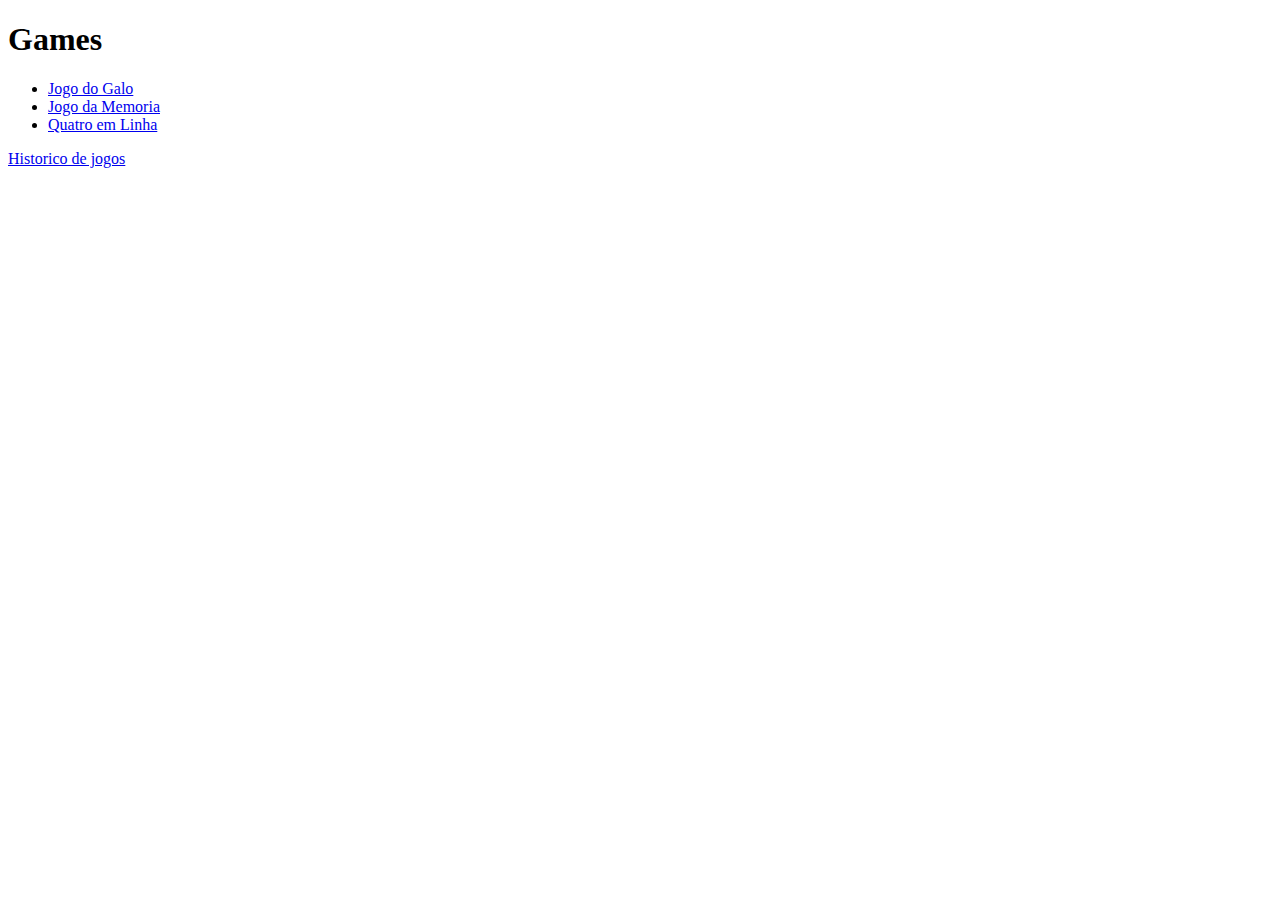
==== index.html @ 933a2014 "Created link to Menu, Updated Index.html unsuccessfully tried to create link from menu towards all r" ====
<!DOCTYPE html>
<html lang="en">
<head>
    <meta charset="UTF-8">
    <title>Games</title>
</head>
<body>
<h1>Games</h1>
<ul>
    <li><a href="/TicTacToe/tictactoe.html">Jogo do Galo</a></li>
    <li><a href="/MemoryGame/memory_game.html">Jogo da Memoria</a></li>
    <li><a href="/FourInLine/four_in_a_line.html">Quatro em Linha</a></li>
</ul>
<div class="historico">
    <a href="#">Historico de jogos</a>
</div>
</body>
</html>
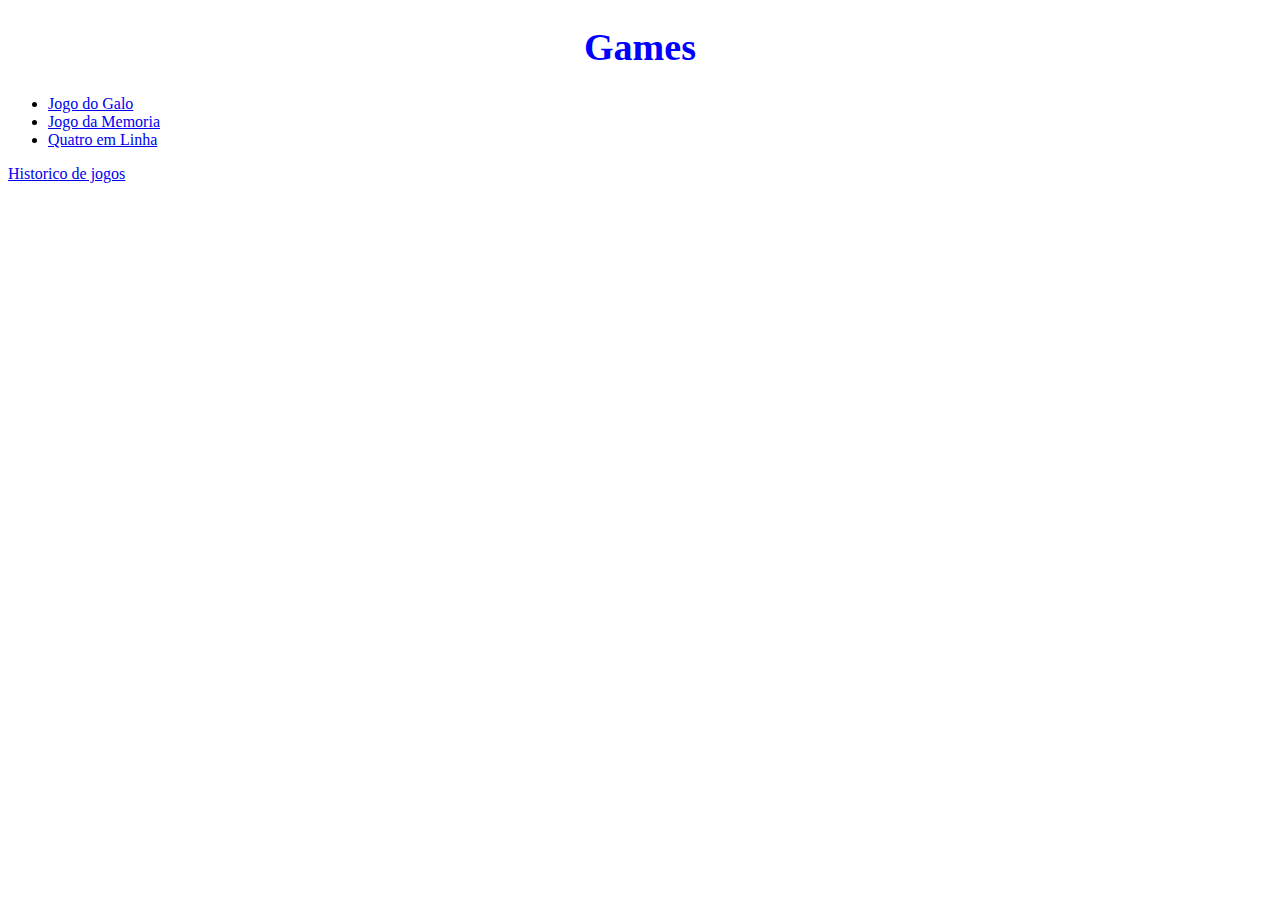
==== commit 39b5212a: "four_in_line.js: cleaned and reorganized code, erased and rewrite comments to make the code more und" ====
--- a/index.html
+++ b/index.html
@@ -3,7 +3,10 @@
 <head>
     <meta charset="UTF-8">
     <title>Games</title>
+    <link rel="stylesheet" href="/styles.css">
+    <link rel="stylesheet" href="/FourInLine/four_in_a_line.css">
 </head>
+
 <body>
 <h1>Games</h1>
 <ul>
@@ -12,7 +15,8 @@
     <li><a href="/FourInLine/four_in_a_line.html">Quatro em Linha</a></li>
 </ul>
 <div class="historico">
-    <a href="#">Historico de jogos</a>
+    <a href="historico.html">Historico de jogos</a>
 </div>
 </body>
+
 </html>--- a/styles.css
+++ b/styles.css
@@ -0,0 +1,10 @@
+/* Four in Line*/
+#fourinline-container-historico {
+    align-items: center;
+    border: 1px solid black;
+    display: flex;
+    flex-direction: column;
+    max-width: 40%;
+    margin: 0 auto;
+
+}--- a/FourInLine/four_in_a_line.css
+++ b/FourInLine/four_in_a_line.css
@@ -0,0 +1,171 @@
+
+h1 {
+    color: blue;
+    font-family: 'Silkscreen', cursive;
+    font-size: 38px;
+}
+
+h1, p {
+    text-align: center;
+}
+
+.lp-4inline {
+    border: 2px solid blue;
+    border-radius: 20px;
+    display: flex;
+    justify-content: center;
+    flex-direction: column;
+    font-family: 'Silkscreen', cursive;
+    margin: 60px auto 20px;
+    max-width: 500px;
+    padding: 30px 0;
+}
+
+/*segunda tabela feita com div:*/
+.game-container {
+    background-color: rgba(0, 0, 255, 0.8);
+    border: 1px solid navy;
+    border-radius: 7%;
+    display: flex;
+    flex-direction: row;
+    height: 320px;
+    justify-content: space-evenly;
+    margin: 50px auto 30px;
+    max-width: 450px;
+}
+
+.div-col {
+    display: flex;
+    flex-direction: column;
+    flex-basis: auto;
+    justify-content: space-around;
+    margin: 0 0;
+
+}
+
+.div-cell {
+    background-color: white;
+    border: 1px solid navy;
+    border-radius: 100%;
+    padding: 18px;
+    margin: 0 auto;
+
+}
+
+.current-players {
+    display: flex;
+    justify-content: space-between;
+    margin: 20px auto 10px;
+    width: 80%;
+}
+
+
+.redCell {
+    background-color: red;
+}
+
+.yellowCell {
+    background-color: yellow;
+}
+
+
+#name-playerRed {
+    border: 1px solid red;
+    border-radius: 10px;
+    display: flex;
+    font-family: 'Silkscreen', cursive;
+    font-size: 20px;
+    padding: 10px;
+}
+
+#name-playerYellow {
+    border: 1px solid yellow;
+    border-radius: 10px;
+    display: flex;
+    font-family: 'Silkscreen', cursive;
+    font-size: 20px;
+    padding: 10px;
+}
+
+.player-names {
+    display: flex;
+    flex-direction: column;
+    justify-content: center;
+    margin: 20px auto;
+    width: 40%;
+}
+
+.winner-name {
+    color: blue;
+    display: flex;
+    align-items: center;
+    flex-direction: column;
+    font-family: 'Silkscreen', cursive;
+    font-size: 30px;
+    justify-content: center;
+    margin-top: 20px;
+    padding: 10px;
+}
+
+
+#playerRedName, #playerYellowName {
+    box-sizing: content-box;
+    display: flex;
+    justify-content: center;
+    padding: 10px;
+    margin: 10px auto;
+    width: 40%;
+}
+
+#playerRedName {
+    border: 2px solid red;
+    border-radius: 5px;
+}
+
+#playerYellowName {
+    border: 2px solid yellow;
+    border-radius: 5px;
+}
+
+
+#timer {
+    text-align: center;
+}
+
+
+#start-button {
+    background-color: blue;
+    border: 2px solid blue;
+    border-radius: 10px;
+    box-sizing: content-box;
+    color: white;
+    cursor: pointer;
+    display: flex;
+    font-family: 'Silkscreen', cursive;
+    font-size: 20px;
+    justify-content: center;
+    margin: 50px auto;
+    padding: 10px 40px;
+    width: 40%;
+}
+
+#start-button:hover {
+    background-color: white;
+    color: blue;
+}
+
+#timer {
+    text-align: center;
+}
+
+
+#timer {
+    color: blue;
+    display: flex;
+    font-family: 'Silkscreen', cursive;
+    font-size: 24px;
+    justify-content: center;
+    margin: 0 auto;
+    width: 25%;
+
+}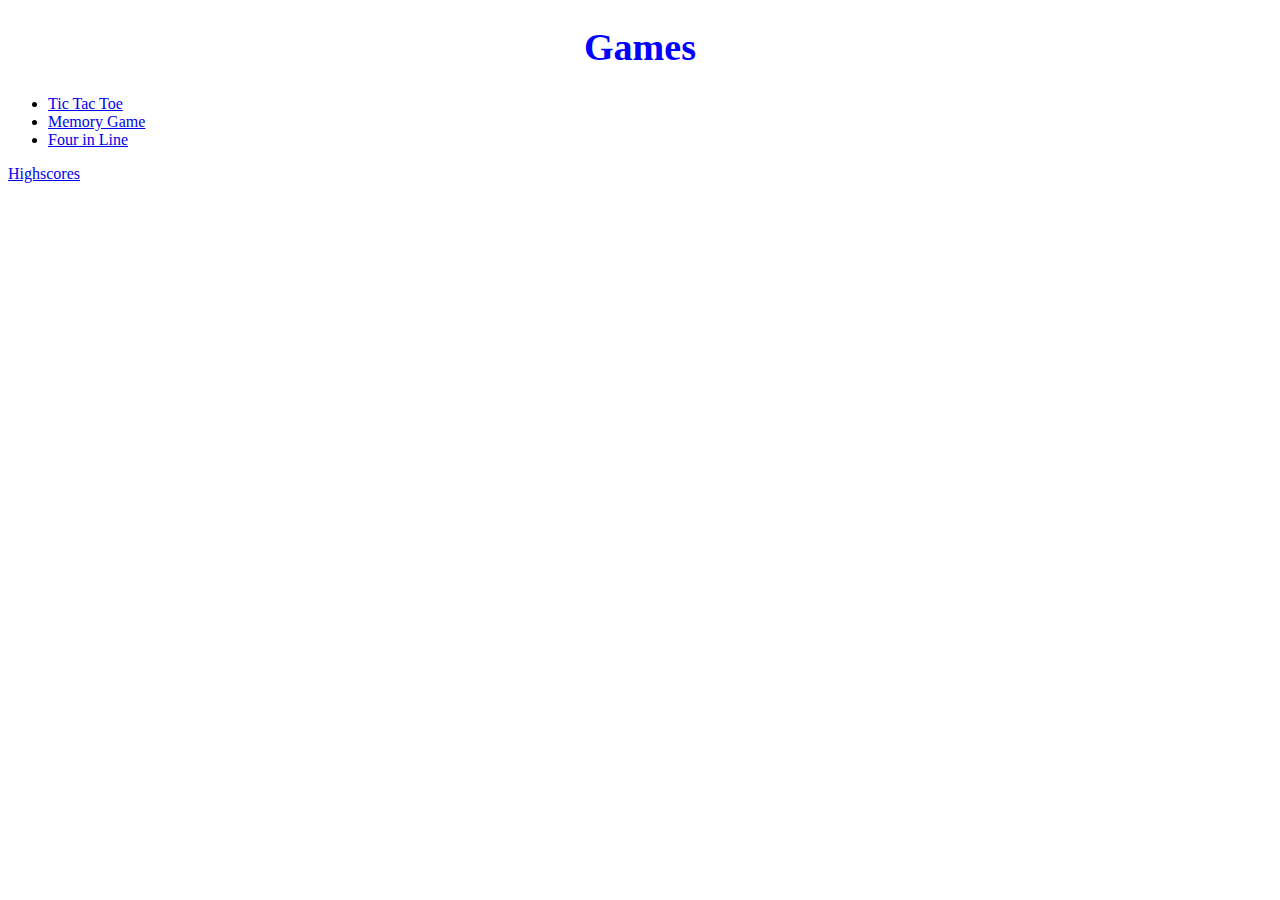
==== commit f3c878c2: "Rewrote innerText with names in English" ====
--- a/index.html
+++ b/index.html
@@ -10,12 +10,12 @@
 <body>
 <h1>Games</h1>
 <ul>
-    <li><a href="/TicTacToe/tictactoe.html">Jogo do Galo</a></li>
-    <li><a href="/MemoryGame/memory_game.html">Jogo da Memoria</a></li>
-    <li><a href="/FourInLine/four_in_a_line.html">Quatro em Linha</a></li>
+    <li><a href="./TicTacToe/tictactoe.html">Tic Tac Toe</a></li>
+    <li><a href="./MemoryGame/memory_game.html">Memory Game</a></li>
+    <li><a href="./FourInLine/four_in_a_line.html">Four in Line</a></li>
 </ul>
 <div class="historico">
-    <a href="historico.html">Historico de jogos</a>
+    <a href="/highscores.html">Highscores</a>
 </div>
 </body>
 
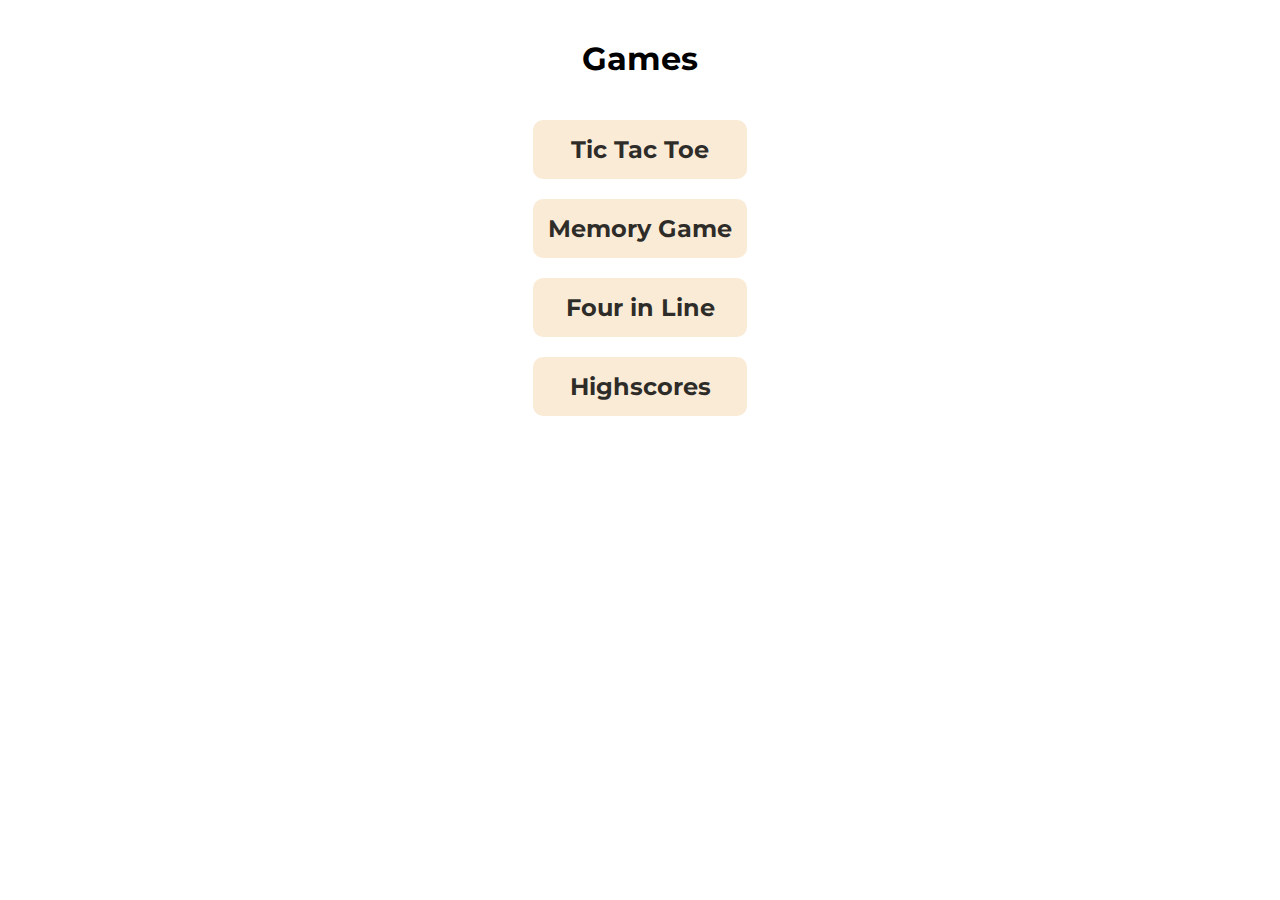
==== commit 05d83d48: "Updated index.html style" ====
--- a/index.html
+++ b/index.html
@@ -3,20 +3,33 @@
 <head>
     <meta charset="UTF-8">
     <title>Games</title>
-    <link rel="stylesheet" href="/styles.css">
-    <link rel="stylesheet" href="/FourInLine/four_in_a_line.css">
+    <link rel="preconnect" href="https://fonts.googleapis.com/%22%3E
+    <link rel="preconnect" href="https://fonts.gstatic.com/" crossorigin>
+    <link href="https://fonts.googleapis.com/css2?family=Montserrat&display=swap" rel="stylesheet">
+    <link rel="stylesheet" href="styles.css">
 </head>
 
 <body>
-<h1>Games</h1>
-<ul>
-    <li><a href="./TicTacToe/tictactoe.html">Tic Tac Toe</a></li>
-    <li><a href="./MemoryGame/memory_game.html">Memory Game</a></li>
-    <li><a href="./FourInLine/four_in_a_line.html">Four in Line</a></li>
-</ul>
-<div class="historico">
-    <a href="/highscores.html">Highscores</a>
+
+<div class="menu">
+    <h1>Games</h1>
+    <div class="menu-titles">
+        <h2>
+            <a href="./TicTacToe/tictactoe.html">Tic Tac Toe</a>
+        </h2>
+        <h2>
+            <a href="./MemoryGame/memory_game.html">Memory Game</a>
+        </h2>
+        <h2>
+            <a href="./FourInLine/four_in_a_line.html">Four in Line</a>
+        </h2>
+        <h2 class="historico">
+            <a href="highscores.html">Highscores</a>
+        </h2>
+    </div>
 </div>
+
+
 </body>
 
 </html>--- a/styles.css
+++ b/styles.css
@@ -1,10 +1,58 @@
-/* Four in Line*/
-#fourinline-container-historico {
+
+h1, h2 {
+    font-family: "Montserrat";
+
+}
+
+
+.menu-titles h2 {
+    background-color: antiquewhite;
+    border-radius: 10px;
+    padding: 15px;
+    text-align: center;
+}
+
+.menu-titles h2:hover {
+    background-color: white;
+    box-shadow: 2px 3px antiquewhite;
+}
+
+a {
+    color: rgba(0, 0, 0, 0.82);
+    text-decoration: none;
+}
+
+
+.menu {
     align-items: center;
-    border: 1px solid black;
+    display: flex;
+    justify-content: center;
+    flex-direction: column;
+    margin: 0 auto;
+    max-width: 600px;
+    padding: 10px;
+}
+
+.all-scores-container {
+    align-items: center;
     display: flex;
     flex-direction: column;
-    max-width: 40%;
+    max-width: 30%;
     margin: 0 auto;
 
+}
+
+.menu-link {
+    background-color: blue;
+    border: 1px solid blue;
+    border-radius: 10%;
+    color: white;
+    padding: 10px;
+    margin: 10px auto;
+    text-decoration: none;
+}
+
+.menu-link:hover {
+    background-color: white;
+    color: blue;
 }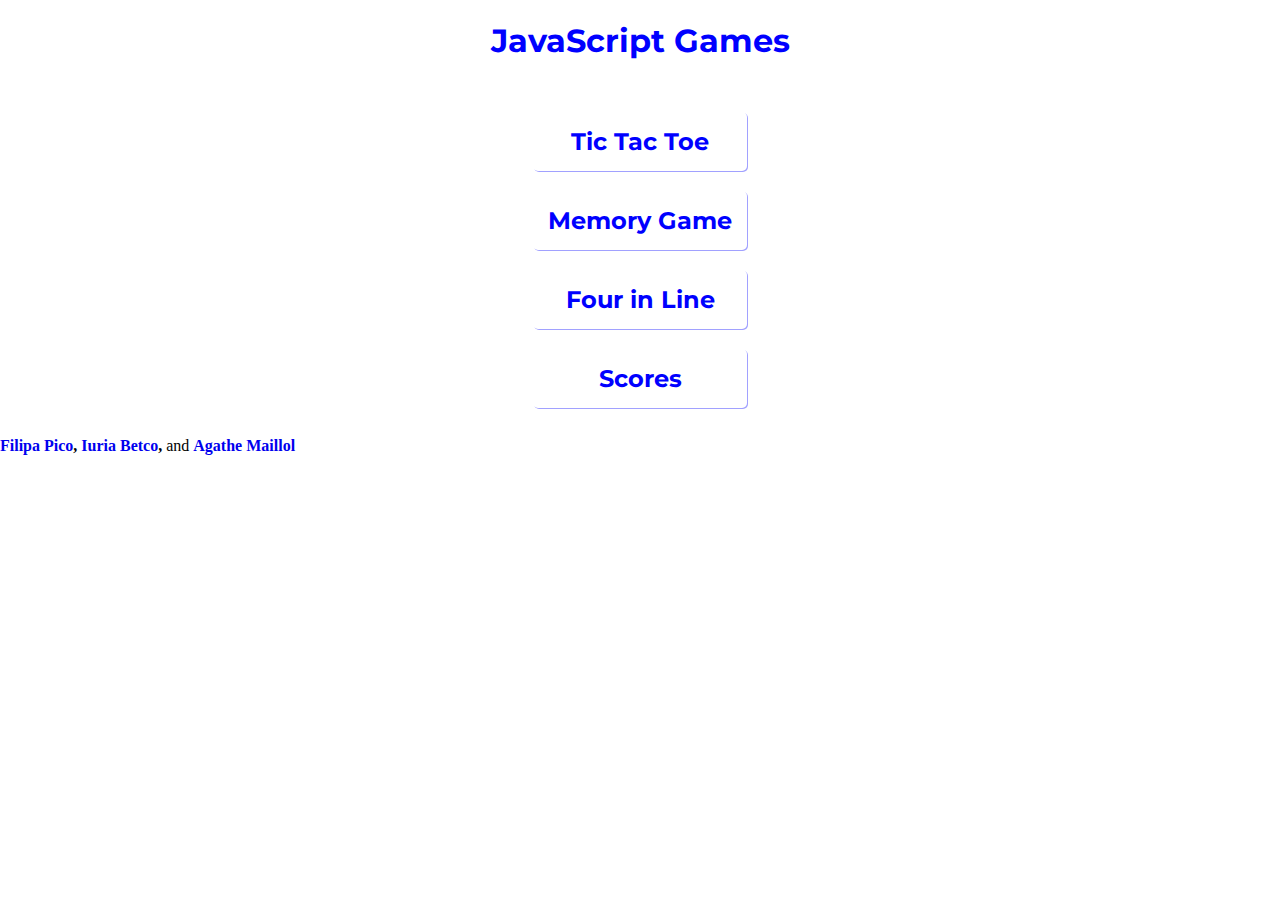
==== commit abded8a0: "index.html: added a footer with our names and gitHub links" ====
--- a/index.html
+++ b/index.html
@@ -3,16 +3,16 @@
 <head>
     <meta charset="UTF-8">
     <title>Games</title>
-    <link rel="preconnect" href="https://fonts.googleapis.com/%22%3E
-    <link rel="preconnect" href="https://fonts.gstatic.com/" crossorigin>
-    <link href="https://fonts.googleapis.com/css2?family=Montserrat&display=swap" rel="stylesheet">
+    <link rel="preconnect" href="https://fonts.googleapis.com">
+    <link rel="preconnect" href="https://fonts.gstatic.com" crossorigin>
+    <link href="https://fonts.googleapis.com/css2?family=Montserrat:wght@300&display=swap" rel="stylesheet">
     <link rel="stylesheet" href="styles.css">
 </head>
 
 <body>
 
+<h1>JavaScript Games</h1>
 <div class="menu">
-    <h1>Games</h1>
     <div class="menu-titles">
         <h2>
             <a href="./TicTacToe/tictactoe.html">Tic Tac Toe</a>
@@ -24,12 +24,15 @@
             <a href="./FourInLine/four_in_a_line.html">Four in Line</a>
         </h2>
         <h2 class="historico">
-            <a href="highscores.html">Highscores</a>
+            <a href="highscores.html">Scores</a>
         </h2>
     </div>
 </div>
+</body>
+<footer>
+    <span style="font-weight:bold"><a class="footer-links" href="https://github.com/filipapico" target="_blank">Filipa Pico</a>,</span>
 
-
-</body>
-
+    <span style="font-weight:bold"><a class="footer-links" href="https://github.com/iuriabetco" target="_blank">Iuria Betco</a>,</span>
+    and <span style="font-weight:bold"> <a class="footer-links" href="https://github.com/AgatheMarieM" target="_blank">Agathe Maillol</a></span>
+</footer>
 </html>--- a/styles.css
+++ b/styles.css
@@ -1,24 +1,38 @@
-
-h1, h2 {
-    font-family: "Montserrat";
-
+body, html {
+    margin: 0;
+    height: 100%;
 }
 
 
+h1, h2 {
+    color: rgb(0, 0, 255);
+    font-family: 'Montserrat', sans-serif;
+    text-align: center;
+}
+
+header {
+    margin-bottom: 60px;
+}
+
+.menu-titles a {
+    color: rgb(0, 0, 255);
+}
+
 .menu-titles h2 {
-    background-color: antiquewhite;
-    border-radius: 10px;
+    border-radius: 5px;
+    box-shadow: 1px 1px rgba(0, 0, 255, 0.37);
     padding: 15px;
     text-align: center;
 }
 
 .menu-titles h2:hover {
-    background-color: white;
-    box-shadow: 2px 3px antiquewhite;
+    border: 1px solid rgba(0, 0, 255, 0.37);
+    box-shadow: none;
+    font-size: 160%;
+    transition-duration: 50ms;
 }
 
 a {
-    color: rgba(0, 0, 0, 0.82);
     text-decoration: none;
 }
 
@@ -33,26 +47,45 @@
     padding: 10px;
 }
 
+.all-scores-container h2{
+    display: flex;
+    flex-direction: column;
+}
 .all-scores-container {
     align-items: center;
     display: flex;
     flex-direction: column;
-    max-width: 30%;
+    max-width: 60%;
     margin: 0 auto;
 
 }
 
 .menu-link {
-    background-color: blue;
+    background-color: white;
     border: 1px solid blue;
-    border-radius: 10%;
-    color: white;
-    padding: 10px;
-    margin: 10px auto;
+    border-radius: 5px;
+    color: rgb(0, 0, 255);
+    font-family: 'Montserrat', sans-serif;
+    margin: 0 auto;
+    max-width: 15%;
+    padding: 15px;
+    position: fixed;
+    right: 0;
+    bottom: 0;
+    left: 0;
+    text-align: center;
     text-decoration: none;
 }
 
 .menu-link:hover {
-    background-color: white;
-    color: blue;
+    box-shadow: 1px 1px rgba(0, 0, 255, 0.37);
+    font-size: 130%;
+    transition-duration: 50ms;
+}
+
+#fourinline-container, #tictactoe-container, #memorygame-container {
+    display: flex;
+    flex-direction: column;
+    justify-content: center;
+    align-items: center;
 }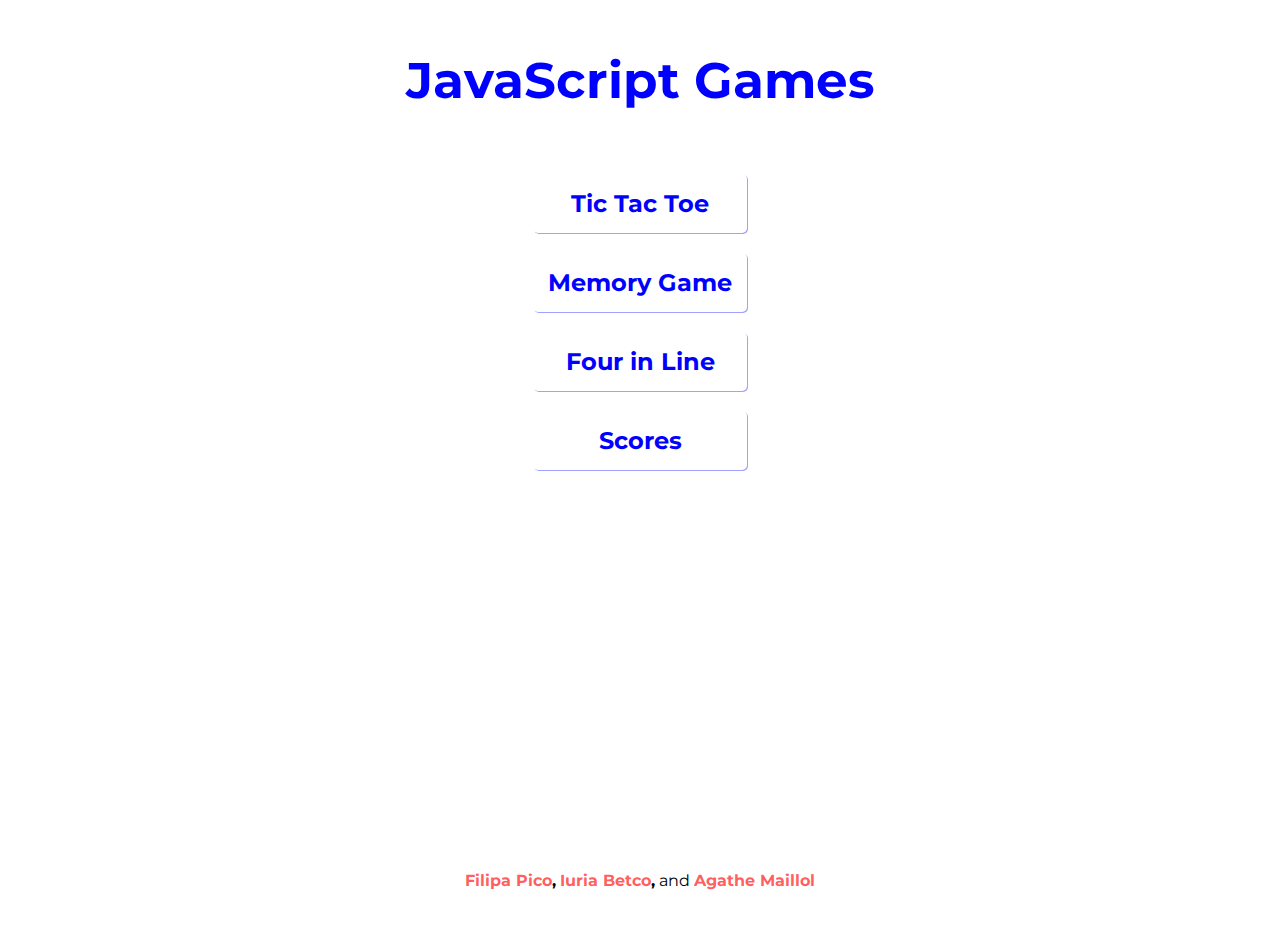
==== commit 1399f50f: "styled the clear all button, added margin-top above <div class="all-scores-container"></div>" ====
--- a/index.html
+++ b/index.html
@@ -11,7 +11,7 @@
 
 <body>
 
-<h1>JavaScript Games</h1>
+<h1 class="lp-title">JavaScript Games</h1>
 <div class="menu">
     <div class="menu-titles">
         <h2>
--- a/styles.css
+++ b/styles.css
@@ -1,6 +1,7 @@
 body, html {
     margin: 0;
     height: 100%;
+    padding: 0;
 }
 
 
@@ -10,12 +11,41 @@
     text-align: center;
 }
 
-header {
-    margin-bottom: 60px;
+h1 {
+    margin-top: 50px;
+}
+
+a {
+    text-decoration: none;
+}
+
+footer {
+    background-color: white;
+    font-family: 'Montserrat', sans-serif;
+    padding: 10px;
+    position: fixed;
+    right: 0;
+    bottom: 0;
+    left: 0;
+    text-align: center;
+}
+
+.footer-links {
+    color: rgba(255, 0, 0, 0.65);
 }
 
 .menu-titles a {
     color: rgb(0, 0, 255);
+}
+
+
+.scores-link {
+    border-radius: 5px;
+    box-shadow: 1px 1px rgba(0, 0, 255, 0.37);
+    font-size: 15px;
+    font-family: 'Montserrat', sans-serif;
+    margin-top: 50px;
+
 }
 
 .menu-titles h2 {
@@ -31,12 +61,6 @@
     font-size: 160%;
     transition-duration: 50ms;
 }
-
-a {
-    text-decoration: none;
-}
-
-
 .menu {
     align-items: center;
     display: flex;
@@ -55,37 +79,42 @@
     align-items: center;
     display: flex;
     flex-direction: column;
+    font-family: 'Montserrat', sans-serif;
     max-width: 60%;
-    margin: 0 auto;
-
+    margin: 50px auto 0;
 }
 
-.menu-link {
+.lp-title {
+    font-size: 50px;
+}
+.menu-link, #clear-button {
     background-color: white;
     border: 1px solid blue;
     border-radius: 5px;
+    box-sizing: content-box;
     color: rgb(0, 0, 255);
+    display: block;
     font-family: 'Montserrat', sans-serif;
-    margin: 0 auto;
+    font-size: 15px;
+    margin: 10px auto;
     max-width: 15%;
-    padding: 15px;
-    position: fixed;
-    right: 0;
-    bottom: 0;
-    left: 0;
+    padding: 5px;
     text-align: center;
     text-decoration: none;
 }
 
-.menu-link:hover {
+.menu-link:hover, #clear-button:hover {
     box-shadow: 1px 1px rgba(0, 0, 255, 0.37);
-    font-size: 130%;
+    cursor: pointer;
+    font-size: 16px;
     transition-duration: 50ms;
 }
+
 
 #fourinline-container, #tictactoe-container, #memorygame-container {
     display: flex;
     flex-direction: column;
     justify-content: center;
     align-items: center;
-}+}
+
